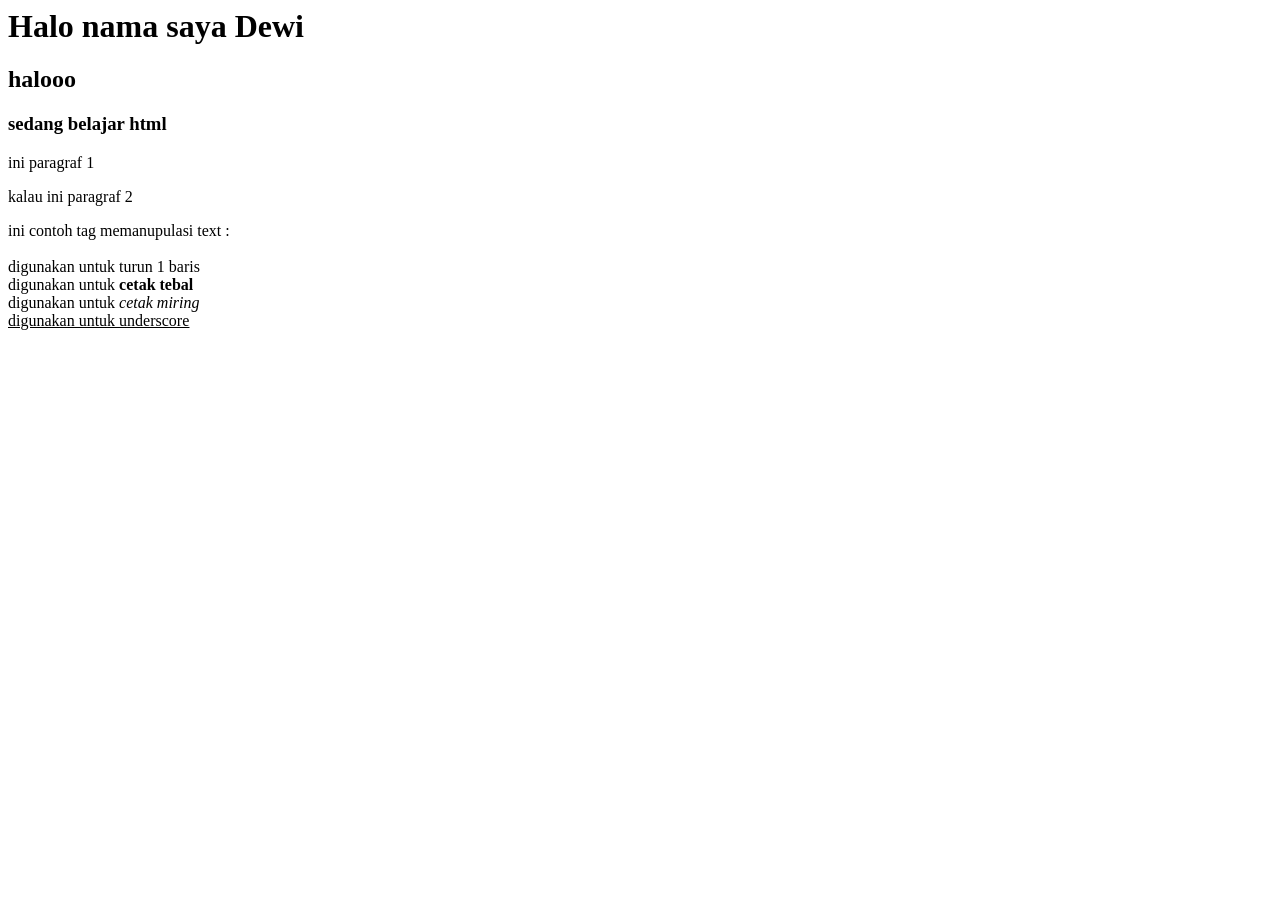
==== pertemuan3/index.html @ ae6caaa1 "html pertemuan3" ====
<html>
    <head>
        <title>
            Belajar HTML Part 1
        </title>
    </head>
    <body>
        <h1>
            Halo nama saya Dewi
        </h1>
        <h2>
            halooo
        </h2>
        <h3>
            sedang belajar html 
        </h3>
        <p>ini paragraf 1 </p>
        <p>kalau ini paragraf 2</p>
        <p>ini contoh tag memanupulasi text : <br>
            <br> digunakan untuk turun 1 baris <br>
            <b></b> digunakan untuk <b>cetak tebal</b><br>
            <i></i> digunakan untuk <i>cetak miring</i><br>
            <u>digunakan untuk <u>underscore</u></u>
        </p>
        
    </body>
</html>
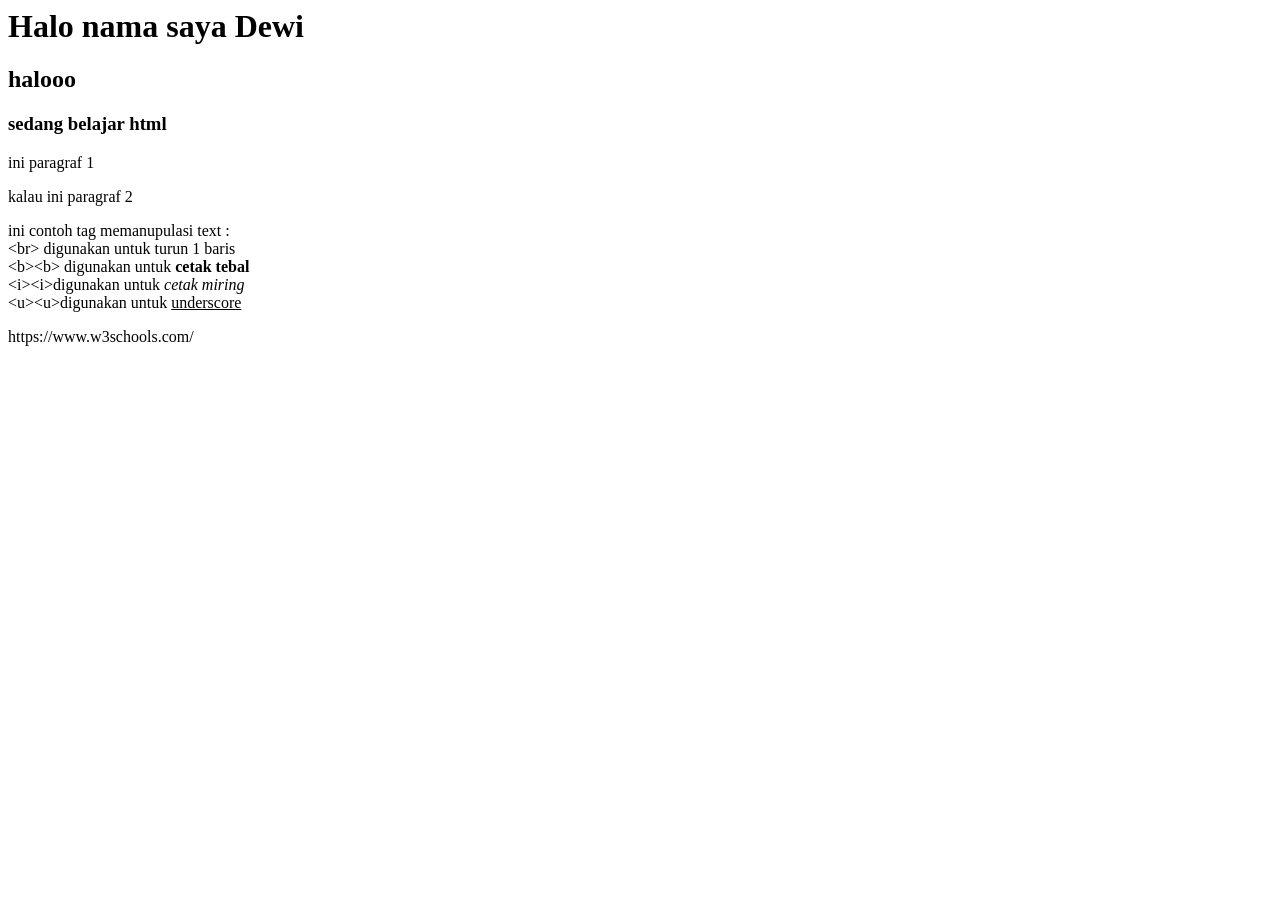
==== commit 015b628d: "Update index.html" ====
--- a/pertemuan3/index.html
+++ b/pertemuan3/index.html
@@ -5,23 +5,17 @@
         </title>
     </head>
     <body>
-        <h1>
-            Halo nama saya Dewi
-        </h1>
-        <h2>
-            halooo
-        </h2>
-        <h3>
-            sedang belajar html 
-        </h3>
+        <h1>Halo nama saya Dewi</h1>
+        <h2>halooo</h2>
+        <h3>sedang belajar html </h3>
         <p>ini paragraf 1 </p>
         <p>kalau ini paragraf 2</p>
         <p>ini contoh tag memanupulasi text : <br>
-            <br> digunakan untuk turun 1 baris <br>
-            <b></b> digunakan untuk <b>cetak tebal</b><br>
-            <i></i> digunakan untuk <i>cetak miring</i><br>
-            <u>digunakan untuk <u>underscore</u></u>
+            &lt;br&gt; digunakan untuk turun 1 baris <br>
+            &lt;b&gt;&lt;b&gt; digunakan untuk <b>cetak tebal</b><br>
+            &lt;i&gt;&lt;i&gt;digunakan untuk <i>cetak miring</i><br>
+            &lt;u&gt;&lt;u&gt;digunakan untuk <u>underscore</u></u>
         </p>
-        
+        <p>https://www.w3schools.com/</p>
     </body>
 </html>
